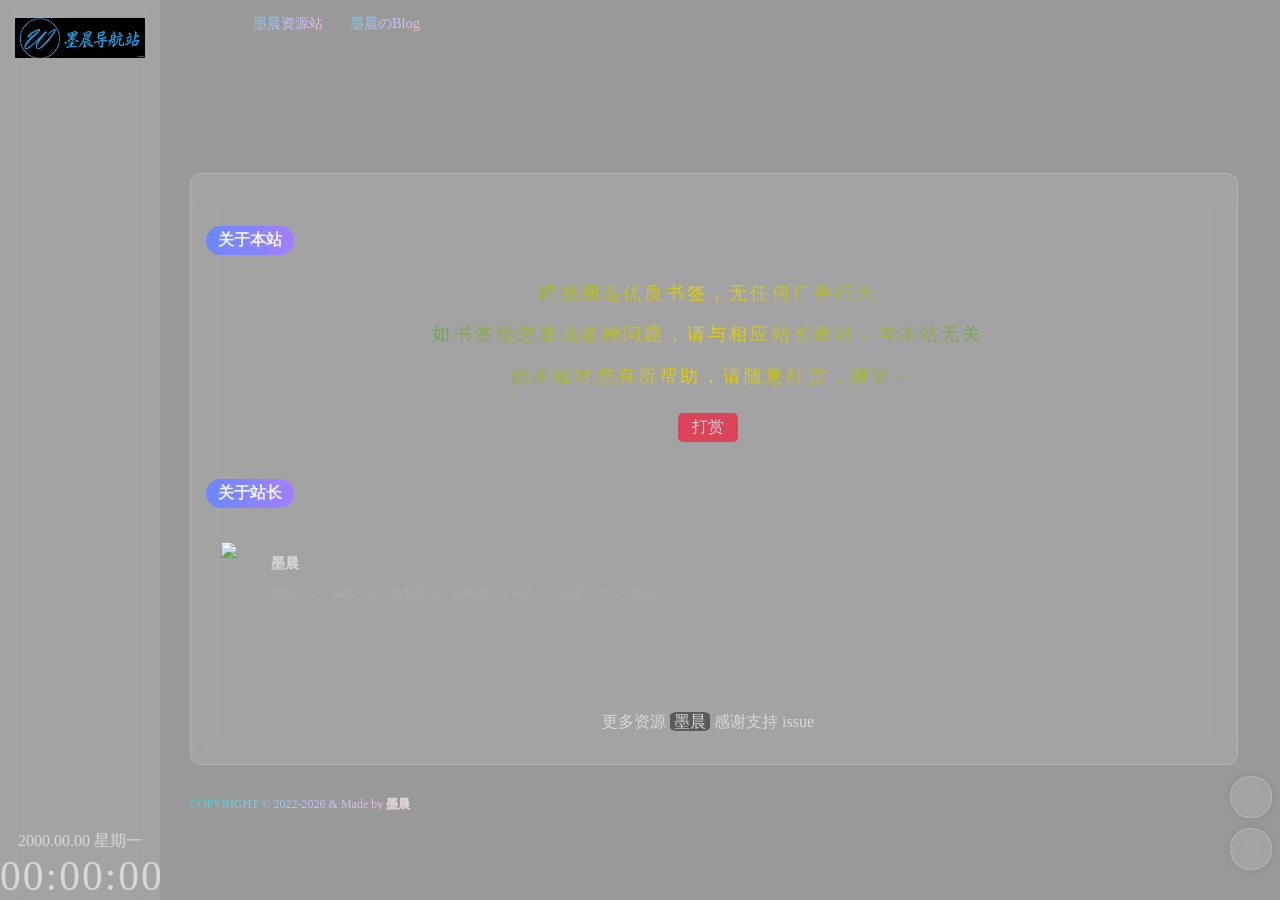
==== index.html @ 98cbab16 "Update index.html" ====
<!DOCTYPE html>
<html lang="zh">
<head>
    <meta charset="utf-8">
    <meta http-equiv="X-UA-Compatible" content="IE=edge">
    <meta name="viewport" content="width=device-width,initial-scale=1">
    <meta name="author" content="Wayne">
    <title>墨晨资源导航</title>
    <meta name="keywords" content="网址导航,网站导航,Wayne,Navigation"/>
    <meta name="description" content="墨晨资源导航 - 一个纯静态导航网站，精挑细选优质书签，无任何广告行为。">
    <link rel="shortcut icon" type="image/x-icon" href="images/wayne.png"/>
    <link rel="preload" href="https://gcore.jsdelivr.net/npm/wayne-img@latest/font/UnidreamLED.ttf" as="font" type="font/ttf" crossorigin>
    <link rel="stylesheet" href="css/core.css">
    <!-- lozad -->
    <script src="https://gcore.jsdelivr.net/npm/wayne-img@latest/js/lozad.min.js"></script>
    <!-- bootstrap -->
    <link rel="stylesheet" href="https://gcore.jsdelivr.net/npm/wayne-img@latest/bootstrap/bootstrap-5.3.7-dist/css/bootstrap.min.css">
    <script src="https://gcore.jsdelivr.net/npm/wayne-img@latest/bootstrap/bootstrap-5.3.7-dist/js/bootstrap.bundle.min.js"></script>
    <!-- tabler-icons -->
    <link rel="stylesheet" href="https://gcore.jsdelivr.net/npm/@tabler/icons-webfont@latest/tabler-icons.min.css">
    <!-- Izitoast -->
    <link rel="stylesheet" href="https://gcore.jsdelivr.net/npm/wayne-img@latest/iziToast-1.4.0/css/iziToast.min.css">
    <script type="text/javascript" src="https://gcore.jsdelivr.net/npm/wayne-img@latest/iziToast-1.4.0/js/iziToast.min.js"></script>
    <!-- gsap -->
    <script src="https://gcore.jsdelivr.net/npm/gsap@3.13/dist/gsap.min.js"></script>
    <!-- LXGW WenKai -->
    <link rel="stylesheet" href="https://gcore.jsdelivr.net/npm/@callmebill/lxgw-wenkai-web@latest/lxgwwenkai-regular/result.css" media="print" onload="this.media='all'">
    <noscript><link rel="stylesheet" href="https://gcore.jsdelivr.net/npm/@callmebill/lxgw-wenkai-web@latest/lxgwwenkai-regular/result.css"></noscript>
</head>
<body class="page-body">
    <div id="pointer"></div>
    <div class="page-container">
        <div class="sidebar-menu toggle-others fixed">
            <div class="sidebar-menu-inner bgchange">
                <header class="logo-env">
                    <!-- logo -->
                    <div class="logo">
                        <a href="#" class="logo-expanded">
                            <img src="images/1779330980172.png" width="130px" height="40px" alt="" />
                        </a>
                        <a href="#" class="logo-collapsed">
                            <img src="images/wayne.png" width="40" alt="" />
                        </a>
                    </div>
                    <div class="mobile-menu-toggle d-md-none">
                        <a href="#" data-toggle="user-info-menu"><i class="ti ti-apps"></i></a>
                        <a href="#" data-toggle="mobile-menu"><i class="ti ti-menu-2"></i></a>
                    </div>
                </header>
                <ul id="main-menu" class="main-menu">
                    <!-- 内容将通过 core.js 动态加载到这里 -->
                </ul>
                <div class="timeshow" id="times">
                    2000.00.00&nbsp;<span
                        class="weekday">星期一</span><br><span class="time-text">00:00:00</span>
                </div>
            </div>
        </div>
        <div class="main-content">
            <nav class="navbar user-info-navbar" role="navigation">
                <ul class="user-info-menu list-inline list-unstyled">
                    <li class="d-none d-lg-block">
                        <a href="#" data-toggle="sidebar">
                            <i class="ti ti-menu-2"></i>
                        </a>
                    </li>
                    <li>
                        <a href="https://889399.xyz/" target="_blank">
                            <i class="ti ti-home"></i> 墨晨资源站
                        </a>
                    </li>
                    <li>
                        <a href="http://www.mcrj.xyz/" target="_black">
                        <i class="ti ti-brand-blogger"></i> 墨晨のBlog
                        </a>
                    </li>
                </ul>
                <div class="weather pull-right" id="weather-widget">
                    <span id="city_text"></span>
                    <span id="weather-info-container">
                        <span id="wea_text"></span>
                        <span id="temp_text"></span>
                        <span id="wind_text"></span>
                    </span>
                </div>
            </nav>
            <!-- 实用搜索 -->
            <div id="search">
                <form action="" method="get" target="_blank" id="super-search-fm">
                    <!-- 整个搜索栏将由JS在这个容器内渲染 -->
                    <div id="search-container"></div>
                </form>
            </div>
            <!-- 实用搜索 end -->
            <br />
            <div id="dynamic-content-container">
                <!-- 内容将通过 core.js 动态加载到这里 -->
            </div>
            <h6><i id="about"></i></h6>
            <div class="row">
                <div class="col-12">
                    <div class="w-widget panel glass-effect bcorder">
                        <!-- 关于网站 -->
                        <h6 class="tag">关于本站</h6>
                        <div class="panel-body">
                            <div class="row">
                                <div class="col-12 myinfo">
                                    <p>精挑细选优质书签，无任何广告行为</p>
                                    <p>如书签给您造成各种问题，请与相应站长商讨，与本站无关</p>
                                    <p>如本站对您有所帮助，请随意打赏，谢谢~</p>
                                    <div class="post-reward">
                                        <div class="reward-button">
                                            <i class="ti ti-qrcode"></i> 打赏
                                        </div>
                                        <div class="reward-main">
                                            <ul class="reward-all glass-effect bcorder">
                                                <li class="reward-item">
                                                    <a href="images/Image_1779331497626_328.jpg" target="_blank">
                                                        <img class="lozad post-qr-code-img" src="images/Image_1779331497626_328.jpg" alt="微信">
                                                    </a>
                                                    <div class="post-qr-code-desc">微信</div>
                                                </li>
                                                <li class="reward-item">
                                                    <a href="images/alipay.jpg" target="_blank">
                                                        <img class="lozad post-qr-code-img" src="images/alipay.jpg" alt="支付宝">
                                                    </a>
                                                    <div class="post-qr-code-desc">支付宝</div>
                                                </li>
                                            </ul>
                                        </div>
                                    </div>
                                </div>
                            </div>
                            <!-- 关于站长 -->
                            <h6 class="tag">关于站长</h6>
                            <div class="row">
                                <div class="col-sm-4">
                                    <div class="w-widget box2" 
                                         onclick="window.open('http://www.mcrj.xyz/', '_blank')" 
                                         data-bs-toggle="tooltip" data-bs-placement="bottom" title="关于站长">
                                        <div class="w-comment-entry">
                                            <a> <img src="images/wayne.png" class="lozad img-circle"/> </a>
                                            <div class="w-comment">
                                                <a class="overflowClip_1"> 
                                                    <strong>墨晨</strong> 
                                                </a>
                                                <p class="overflowClip_2"> 
                                                    闲散人士，编程小白，游戏菜鸟，影视迷，音乐狂，小说家，诗人，怪客。
                                                </p>
                                            </div>
                                        </div>
                                    </div>
                                </div>
                                <br />
                                <div class="col-sm-8">
                                    <div class="poem">
                                        <p>
                                            <script src="https://sdk.jinrishici.com/v2/browser/jinrishici.js" charset="utf-8"></script>
                                            <div id="poem_sentence" style="display:inline-block;"></div>
                                            <div id="poem_info" style="display:inline-block;"></div>
                                            <script type="text/javascript">
                                                jinrishici.load(function(result) {
                                                    var sentence = document.querySelector("#poem_sentence")
                                                    var info = document.querySelector("#poem_info")
                                                    sentence.innerHTML = result.data.content
                                                    info.innerHTML = '【' + result.data.origin.dynasty + '】' + result.data.origin.author + '《' + result.data.origin.title + '》'
                                                });
                                            </script>
                                        </p>
                                        <p> 更多资源 <a href="https://889399.xyz/" target="_blank">
                                                            <span class="label label-info" data-bs-toggle="tooltip">
                                                                <i class="ti ti-brand-github-filled"></i>墨晨</span>
                                                        </a>
                                                        <span> 感谢支持 </span>
                                                        <a href="https://889399.xyz/" target="_blank">
                                                            <span> issue </span>
                                                        </a>
                                        </p>
                                    </div>
                                </div>
                            </div>
                        </div>
                    </div>
                </div>
            </div>
            <div class="suspension">
                <ul>
                    <!-- 回到顶部 -->
                    <a rel="go-top">
                        <li class="suspension-item" id="topup" style="display: none;">
                            <div class="suspension_box glass-effect bcorder suspension_upward">
                                <i class="ti ti-arrow-up"></i>
                            </div>
                            <div class="suspension-panel suspension-tooltip glass-effect bcorder">返回顶部</div>
                        </li>
                    </a>

                    <!-- 日月轮转 -->
                    <li class="suspension-item">
                        <div class="suspension_box glass-effect bcorder suspension_ax" id="dark-mode-switch">
                            <i class="ti ti-moon"></i>
                            <i class="ti ti-sun"></i>
                        </div>
                        <div class="suspension-panel suspension-tooltip glass-effect bcorder" id="night-mode-tooltip">日月轮转</div>
                    </li>

                    <!-- 外观设置 -->
                    <li class="suspension-item" id="settings-container">
                        <ul class="settings-controls" id="settings-controls">
                            <li class="suspension-item control-item overlay-main">
                                <div class="suspension_box glass-effect bcorder suspension_control" data-control="overlay">
                                    <i class="ti ti-droplet"></i>
                                </div>
                                <div class="suspension-panel suspension-tooltip glass-effect bcorder">背景遮罩</div>
                                <div class="suspension-panel control-slider-panel glass-effect bcorder" id="overlay-panel">
                                    <input type="range" id="overlay-slider" class="control-slider" min="0" max="0.8" step="0.05" data-variable="--overlay-opacity" data-unit="">
                                    <span class="slider-value">0.4</span>
                                </div>
                            </li>
                            <li class="suspension-item control-item">
                                <div class="suspension_box glass-effect bcorder suspension_control" data-control="blur">
                                    <i class="ti ti-blur"></i>
                                </div>
                                <div class="suspension-panel suspension-tooltip glass-effect bcorder">模块模糊</div>
                                <div class="suspension-panel control-slider-panel glass-effect bcorder" id="blur-panel">
                                    <input type="range" id="blur-slider" class="control-slider" min="0" max="20" step="1" data-variable="--module-blur-value" data-unit="px">
                                    <span class="slider-value">12</span>
                                </div>
                            </li>
                            <li class="suspension-item control-item">
                                <div class="suspension_box glass-effect bcorder suspension_control" data-control="alpha">
                                    <i class="ti ti-adjustments-alt"></i>
                                </div>
                                <div class="suspension-panel suspension-tooltip glass-effect bcorder">模块透明</div>
                                 <div class="suspension-panel control-slider-panel glass-effect bcorder" id="alpha-panel">
                                    <input type="range" id="alpha-slider" class="control-slider" min="0" max="1" step="0.05" data-variable="--module-bg-alpha" data-unit="">
                                    <span class="slider-value">0.1</span>
                                </div>
                            </li>
                            <li class="suspension-item control-item">
                                <div class="suspension_box glass-effect bcorder suspension_control" data-control="palette-main">
                                    <i class="ti ti-palette"></i>
                                </div>
                                <div class="suspension-panel suspension-tooltip glass-effect bcorder">主题基色</div>
                                <div class="suspension-panel control-slider-panel glass-effect bcorder" id="palette-main-panel">
                                    <input type="color" id="palette-main-color-picker" class="color-picker" data-variable="--palette-main-rgb">
                                    <span class="slider-value">#FFFFFF</span>
                                </div>
                            </li>
                        </ul>
                        <div class="suspension_box glass-effect bcorder suspension_settings_toggle" id="settings-toggle">
                            <i class="ti ti-settings"></i>
                        </div>
                        <div class="suspension-panel suspension-tooltip glass-effect bcorder">外观设置</div>
                    </li>
                </ul>
            </div>
            <footer class="main-footer">
                <div class="footer-inner">
                    <div class="footer-text">COPYRIGHT © 2022-<script>document.write( new Date().getFullYear() );</script> & Made by 
                        <a href="https://link3.cc/mcrj" target="_blank">
                            <strong>墨晨</strong>
                        </a>
                    </div>
                    <div id="time"></div>
                    <div id="result"></div>
                </div>
            </footer>
        </div>
    </div>
    <canvas id="starfield"></canvas>
    <script src="js/core.js"></script>
</body>
</html>
---- css/core.css ----
@font-face {
  font-family: "UnidreamLED";
  src: url('https://gcore.jsdelivr.net/npm/wayne-img@latest/font/UnidreamLED.ttf') format('truetype');
  font-display: swap;
}

:root {
  /* --- 主题变量 --- */

  /* --- 第一层: 基础调色板 (Palette) --- */
  --palette-accent-primary: #6a88ff;
  --palette-accent-secondary: #a27fff;
  --palette-accent-interactive: #4f7cfc;
  --palette-brand-red: #e92843;
  --palette-gray-1: #f0f0f0;
  --palette-gray-2: #d8d8d8;
  --palette-gray-3: #acacac;
  --palette-gray-4: #a9a9a9;
  --palette-gray-dark: #5a5a5a;
  --palette-gradient: linear-gradient(-225deg, #2CD8D5 0%, #C5C1FF 56%, #FFBAC3 100%);
  --palette-transparent: transparent;
  /* 变量默认值 日间模式 */
  --palette-main-rgb: 255, 255, 255;
  --module-bg-alpha: 0.1;
  --overlay-opacity: 0.4;
  --module-blur-value: 12px;

  /* --- 第二层: 语义化别名 (日间模式) --- */
  
  /* 玻璃效果与模块 */
  --module-bg-rgb: var(--palette-main-rgb);
  --module-bg-color: rgba(var(--module-bg-rgb), var(--module-bg-alpha));
  --module-bg-hover-color: rgba(var(--module-bg-rgb), calc(var(--module-bg-alpha) + 0.15));
  --module-border-color: rgba(var(--palette-main-rgb), 0.2);

  /* 文本与链接 */
  --text-primary: var(--palette-gray-1);
  --text-color-primary: var(--palette-gray-2);
  --text-color-secondary: var(--palette-gray-3);
  --text-color-footer: var(--palette-transparent); /* 日间模式页脚使用渐变，文字需透明 */
  --link-hover-color: #FF0500; /* 特殊高亮红色，保持独立 */

  /* 强调色与渐变 */
  --accent-color: var(--palette-accent-primary);
  --gradient-text: var(--palette-gradient);
  --tag-bg: linear-gradient(to right, var(--accent-color), var(--palette-accent-secondary));

  /* 特定组件与状态 */
  --label-info-bg: var(--palette-gray-dark);
  --reward-button-bg: color-mix(in srgb, var(--palette-brand-red), transparent 22%); /* #e92843c7 */
  --reward-button-hover-bg: rgba(var(--palette-main-rgb), 0.12); /* #ffffff1f */
  --reward-button-hover-color: var(--palette-brand-red);
  --reward-qr-text-color: var(--palette-brand-red);
  --menu-toggle-color: var(--palette-accent-interactive);
  --search-shadow-color: rgba(0, 0, 0, 0.1);
  --search-tab-active-bg: rgba(0, 0, 0, 0.2);
}

.night {
  /* --- 第三层: 主题覆盖 (月间模式) --- */

  /* 玻璃效果与模块 */
  --module-border-color: rgba(var(--palette-main-rgb), 0.1);

  /* 文本与链接 */
  --text-color-footer: var(--palette-gray-4); /* 月间模式页脚使用纯色 */
  --reward-qr-text-color: var(--text-color-primary); /* 与链接颜色保持一致 */

  /* 强调色与渐变 */
  --accent-color: #7d9aff; /* 月间模式的强调色不同，直接覆盖 */
  --gradient-text: none;
  --tag-bg: var(--palette-transparent);
  
  /* 特定组件与状态 */
  --label-info-bg: #232323a6;
  --reward-button-bg: color-mix(in srgb, var(--palette-brand-red), transparent 68%); /* #e9284252 */
  --reward-button-hover-bg: #464646a6;
  --reward-button-hover-color: var(--palette-brand-red);
  --search-shadow-color: rgba(0, 0, 0, 0.3);
  --search-tab-active-bg: rgba(0, 0, 0, 0.4);
}

@media (min-width: 1200px) and (max-width: 1399.98px)  {
  .col-xl-2w {
    flex: 0 0 auto !important;
    width: 20% !important;
  }
}
* {
  cursor: url("data:image/svg+xml,<svg xmlns='http://www.w3.org/2000/svg' viewBox='0 0 8 8' width='10px' height='10px'><circle cx='4' cy='4' r='4' fill='white' /></svg>") 4 4, auto !important;
}

html,
body {
  height: 100%;
  margin: 0;
  padding: 0;
  border: none;
  font-family: "LXGW WenKai" !important;
}
body {
  background-image: url(https://60s.748541.xyz/v2/bing?encoding=image);
  background-repeat: no-repeat;
  background-attachment: fixed;
  background-position: center;
  background-size: cover;
}
/* 添加半透明遮罩 */
body::before {
  content: "";
  position: fixed;
  top: 0;
  left: 0;
  right: 0;
  bottom: 0;
  background-color: rgba(0, 0, 0, var(--overlay-opacity));
  z-index: -1;
  transition: background-color 0.3s ease;
}
body.mobile-is-visible {
  overflow: hidden;
}
@media (max-width: 767.98px) {
  body {
    background-image: url(https://img-cdn.lusyoe.cn/images/mcrj/2026/04/14/lumlhfbziz.jpg);
  }
}

body.night::before {
  background-color: transparent !important;
}

body.night {
  background-image: none !important;
  background-color: #000000 !important;
}

#starfield{
  display: none;
}

body.night #starfield {
  display: block;
  position: fixed;
  top: 0;
  left: 0;
  width: 100%;
  height: 100%;
  pointer-events: none;
  z-index: -1;
}

.night .overlay-main {
    display: none;
}

a,
a:hover,
a:focus {
  text-decoration: none !important;
}
a {
  outline: 0 !important;
  color: var(--text-color-primary) !important;
}
p {
  color: var(--text-color-secondary) !important;
}
a:hover,
a:focus,
a:active {
  color: var(--link-hover-color) !important;
}
ul {
  font-size: 0.9rem;
}
/* 鼠标样式 */
#pointer {
  position: fixed;
  top: -18px;
  left: -18px;
  width: 18px;
  height: 18px;
  transition: 0.05s linear;
  pointer-events: none;
  background: #ffffff40;
  border-radius: 50%;
  z-index: 9999999;
}
.page-container {
  display: table;
  width: 100%;
  height: 100%;
  vertical-align: top;
  border-collapse: collapse;
  border-spacing: 0;
  table-layout: fixed;
}
.page-container .main-content {
  display: table-cell;
  position: relative;
  z-index: 1;
  padding: 30px;
  padding-bottom: 0;
  vertical-align: top;
  word-break: break-word;
  width: 100%;
  transition: opacity 100ms ease-in-out;
}
.page-container .main-content:hover {
  z-index: 15;
}
.sidebar-menu .main-menu a,
.user-info-navbar .user-info-menu > li > a {
  transition: all 220ms ease-in-out;
}

/* --- 侧边栏 --- */
.sidebar-menu {
  display: table-cell;
  position: relative;
  width: 160px;
  z-index: 1;
  background: transparent;
}

/* --- 通用玻璃模块样式 --- */
.glass-effect {
    background-color: var(--module-bg-color);
    backdrop-filter: blur(var(--module-blur-value));
    transition: background-color 0.3s ease, backdrop-filter 0.3s ease;
}
.bcorder {
    border: 1px solid var(--module-border-color);
    transition: border-color 0.3s ease;
}

.box2:hover {
    transform: translateY(-5px);
    background-color: var(--module-bg-hover-color);
    box-shadow: 0 10px 25px -10px rgba(0, 0, 0, 0.2);
}

.sidebar-menu .sidebar-menu-inner {
  position: relative;
  height: 100%;
  display: flex;
  flex-direction: column;
}
.sidebar-menu .sidebar-menu-inner::before {
  content: '';
  position: absolute;
  top: 0;
  left: 0;
  width: 100%;
  height: 100%;
  z-index: -1; 
  background-color: var(--module-bg-color);
  backdrop-filter: blur(var(--module-blur-value));
  transition: background-color 0.3s ease, backdrop-filter 0.3s ease;
}
.sidebar-menu:not(.collapsed) .sidebar-menu-inner::before {
  display: none;
}
.sidebar-menu:not(.collapsed) .sidebar-menu-inner {
  background-color: var(--module-bg-color);
  backdrop-filter: blur(var(--module-blur-value));
  transition: background-color 0.3s ease, backdrop-filter 0.3s ease;
}
.sidebar-menu .logo-env {
  padding: 18px 15px;
  border-bottom: 1px solid transparent;
}
.sidebar-menu .logo-env .logo {
  float: left;
}
.sidebar-menu .logo-env .logo .logo-collapsed {
  display: none;
}
.sidebar-menu .main-menu {
  padding-left: 15px;
  padding-right: 15px;
  margin-top: 0px;
  margin-bottom: 20px;
  list-style: none;
}
.sidebar-menu .main-menu a {
  display: block;
  padding: 13px 5px;
  border-bottom: 1px solid transparent;
}
.sidebar-menu .main-menu a > i {
  display: inline-block;
  margin-right: 10px;
}
.sidebar-menu .main-menu a > span {
  display: inline-block;
}
.sidebar-menu .main-menu li.has-sub > a:before {
  position: relative;
  display: inline-block;
  font-family: tabler-icons;
  content: '\ea5f';
  float: right;
  margin-left: 10px;
  transform: rotate(-90deg);
  transition: all 150ms ease-in-out;
}
.sidebar-menu .main-menu li.has-sub.opened > a:before,
.sidebar-menu .main-menu li.has-sub.expanded > a:before {
  transform: rotate(0deg);
}
.sidebar-menu .main-menu > li.opened > ul {
  display: block;
}
.sidebar-menu .main-menu > li.opened .opened > ul {
  display: block;
}
.sidebar-menu .main-menu ul {
  display: none;
  margin: 0;
  padding: 0;
  overflow: hidden;
  list-style: none;
}
.sidebar-menu .main-menu ul li {
  position: relative;
}
.sidebar-menu .main-menu ul li a {
  padding-left: 35px;
}
.sidebar-menu .main-menu ul li ul li a {
  padding-left: 60px;
}
.sidebar-menu .main-menu ul li ul li ul li a {
  padding-left: 85px;
}
.sidebar-menu .main-menu ul li ul li ul li ul li a {
  padding-left: 110px;
}
.sidebar-menu.fixed .sidebar-menu-inner {
  position: fixed;
  left: 0;
  top: 0;
  bottom: 0;
  width: inherit;
  overflow-y: auto;
}
.timeshow {
  width: 100%;
  text-align: center;
  font-size: 1rem;
  height: auto;
  margin-top: auto;
  color: var(--text-color-primary);
}
span.time-text {
  font-size: 2.6rem;
  letter-spacing: 2px;
  font-family: 'UnidreamLED';
}
@media (min-width: 768px) and (max-height: 750px) {
  .sidebar-menu.collapsed .sidebar-menu-inner {
    position: relative !important;
  }
  .timeshow {
    display: none;
  }
}
@media (min-width: 768px) {
  .sidebar-menu.collapsed {
    width: 60px;
    z-index: 10;
    overflow: visible;
  }
  .sidebar-menu.collapsed .hidden-collapsed {
    display: none !important;
  }
  .sidebar-menu.collapsed + .main-content .main-footer {
    left: 80px;
  }
  .sidebar-menu.collapsed .sidebar-menu-inner {
    overflow: visible;
  }
  .sidebar-menu.collapsed .logo-env {
    padding: 18px 0;
  }
  .sidebar-menu.collapsed .logo-env .logo-collapsed {
    display: block;
    text-align: center;
  }
  .sidebar-menu.collapsed .logo-env .logo-collapsed img {
    display: inline-block;
  }
  .sidebar-menu.collapsed .logo-env .logo-expanded {
    display: none;
  }
  .sidebar-menu.collapsed .logo-env .logo {
    float: none;
  }
  .sidebar-menu.collapsed .main-menu {
    padding-left: 0;
    padding-right: 0;
  }
  .sidebar-menu.collapsed .main-menu > li {
    text-align: center;
    position: relative;
  }
  .sidebar-menu.collapsed .main-menu > li.active,
  .sidebar-menu.collapsed .main-menu > li li.active {
    background-color: transparent;
  }
  .sidebar-menu.collapsed .main-menu > li > a > i {
    margin-right: 0;
    font-size: 16px;
  }
  .sidebar-menu.collapsed .main-menu > li > a > span {
    display: none;
  }
  .sidebar-menu.collapsed .main-menu > li.has-sub > a:before {
    display: none;
  }
  .sidebar-menu.collapsed .main-menu > li.opened > ul {
    display: none;
  }
  .sidebar-menu.collapsed .main-menu > li > ul {
    position: absolute;
    display: block;
    visibility: hidden; /* 默认隐藏 */
    opacity: 0;
    transform: translateX(-15px);
    transition: opacity 0.25s ease-out, transform 0.25s ease-out, background-color 0.3s ease, border-color 0.3s ease, backdrop-filter 0.3s ease;
    pointer-events: none; /* 隐藏时不可交互 */
    width: 100px;
    top: 0;
    left: 100%;
    text-align: center;
    border-radius: 12px;
    background: var(--module-bg-color);
    backdrop-filter: blur(var(--module-blur-value));
    border: 1px solid var(--module-border-color);
    padding: 10px 0;
    box-shadow: 5px 5px 20px rgba(0,0,0,0.1);
  }
  .night .sidebar-menu.collapsed .main-menu > li > ul {
    backdrop-filter: blur(12px) !important;
  }
  .sidebar-menu.collapsed .main-menu > li > ul a {
    padding: 10px 0;
  }
  .sidebar-menu.collapsed .main-menu > li > ul li.has-sub > a:before {
    margin-right: 10px;
  }
  .sidebar-menu.collapsed .main-menu > li:hover > ul {
    visibility: visible;
    opacity: 1;
    transform: translateX(0);
    pointer-events: auto;
  }
  .sidebar-menu.collapsed .timeshow {
    display: none;
  }
}
/* --- 底栏 --- */
footer.main-footer {
  padding: 20px 30px;
  margin-left: -30px;
  margin-right: -30px;
  margin-top: 10px;
  background-color: transparent;
  border-top: 1px solid transparent;
  font-size: 12px;
}
.page-container + footer.main-footer {
  margin-left: 0;
  margin-right: 0;
}
.page-container + footer.main-footer .footer-inner {
  max-width: 1080px;
  margin-left: auto;
  margin-right: auto;
}
footer.main-footer .footer-text {
  float: left;
  background: var(--gradient-text);
  -webkit-background-clip: text;
  color: var(--text-color-footer);
}
footer.main-footer.fixed {
  position: fixed;
  left: 0px;
  right: 0;
  bottom: 0;
  margin-left: 0;
  margin-right: 0;
  margin-top: 10px !important;
}
#time,
#result {
  float: right;
  padding: 0px 6px;
  background: var(--gradient-text);
  -webkit-background-clip: text;
  color: var(--text-color-footer);
}
/* 顶栏 */
.user-info-navbar {
  background-color: transparent;
  min-height: 0;
  border: 0;
  padding: 0;
  margin: -30px;
  margin-bottom: 10px;
}
.user-info-navbar .user-info-menu {
  margin: 0;
}
.user-info-navbar .user-info-menu li {
  line-height: 1;
}
.user-info-navbar .user-info-menu li a {
  line-height: 1;
}
.user-info-navbar .user-info-menu > li {
  position: relative;
  margin: 0;
  padding: 0;
  border: 1px solid transparent;
  border-top: 0;
  border-bottom: 0;
  display: block;
  float: left;
}
.user-info-navbar .user-info-menu > li > a {
  position: relative;
  display: block;
  padding: 15px 15px 0px 10px;
  background: var(--gradient-text);
  -webkit-background-clip: text;
  color: transparent !important;
  z-index: 5;
}
.night .user-info-navbar .user-info-menu > li > a {
    color: var(--text-color-primary) !important;
    background: var(--gradient-text);
}
.user-info-navbar .user-info-menu > li > a i {
  font-size: 16px;
  line-height: 1;
}
.user-info-navbar .user-info-menu > li a[data-toggle="sidebar"] {
  padding-left: 25px;
}
/* 小屏显示 */
@media (max-width: 370px) {
  .page-container .sidebar-menu .sidebar-menu-inner .logo-env .logo-expanded {
    display: none;
  }
  .page-container .sidebar-menu .sidebar-menu-inner .logo-env .logo-collapsed {
    display: block;
  }
  .w-comment {
    margin-left: 0 !important;
  }
  .w-comment-entry img {
    display: none !important;
  }
}
@media (max-width: 767.98px) {
  .page-container {
    display: block;
    position: relative;
  }
  .page-container .sidebar-menu,
  .page-container .main-content {
    display: block;
    width: 100%;
    height: auto;
  }
  .page-container .sidebar-menu {
    position: fixed;
    z-index: 99;
    border-right: none;
  }
  .page-container .sidebar-menu.mobile-is-visible {
    height: 100%;
    overflow-y: auto;
    background-color: var(--module-bg-color);
    backdrop-filter: blur(var(--module-blur-value));
    transition: background-color 0.3s ease, backdrop-filter 0.3s ease;
  }
  .night .page-container .sidebar-menu .sidebar-menu-inner,
  .night .page-container .sidebar-menu.mobile-is-visible,
  .night .page-container .main-content .navbar.user-info-navbar.mobile-is-visible {
    backdrop-filter: blur(12px) !important;
  }
  .page-container .sidebar-menu .sidebar-menu-inner {
    position: relative;
  }
  .page-container .sidebar-menu .sidebar-menu-inner.bgchange {
    background-color: transparent !important;
    backdrop-filter: blur(0) !important;
  }
  .page-container .sidebar-menu .sidebar-menu-inner .logo-env,
  .page-container .sidebar-menu .sidebar-menu-inner .main-menu {
    padding-left: 20px;
    padding-right: 20px;
  }
  .page-container .sidebar-menu .sidebar-menu-inner .logo-env {
    margin-bottom: 0;
    padding-top: 8px;
    padding-bottom: 8px;
  }
  .page-container
    .sidebar-menu
    .sidebar-menu-inner
    .logo-env
    .mobile-menu-toggle {
    float: right;
    margin-top: -6px;
  }
  .page-container
    .sidebar-menu
    .sidebar-menu-inner
    .logo-env
    .mobile-menu-toggle
    a {
    position: relative;
    display: inline-block;
    color: var(--menu-toggle-color) !important;
    line-height: 1;
    margin-left: 10px;
    margin-right: 20px;
  }
  .page-container
    .sidebar-menu
    .sidebar-menu-inner
    .logo-env
    .mobile-menu-toggle
    a
    i {
    line-height: 1;
    font-size: 18px;
    position: absolute;
  }
  .page-container .sidebar-menu .sidebar-menu-inner .main-menu {
    display: none;
  }
  .page-container
    .sidebar-menu
    .sidebar-menu-inner
    .main-menu.mobile-is-visible {
    display: block;
    margin-top: 10px;
    margin-bottom: 10px;
  }
  .page-container
    .sidebar-menu
    .sidebar-menu-inner
    .main-menu
    > li:last-child
    > a {
    border-bottom: 0;
  }
  .page-container .main-content .navbar.user-info-navbar {
    display: none;
  }
  .page-container .main-content .navbar.user-info-navbar.mobile-is-visible {
    display: block;
    position: fixed !important;
    height: 50px;
    margin-top: 27px;
    width: 100%;
    z-index: 99;
    background-color: var(--module-bg-color);
    backdrop-filter: blur(var(--module-blur-value));
    transition: background-color 0.3s ease, backdrop-filter 0.3s ease;
  }
  .page-container .main-content .navbar.user-info-navbar .user-info-menu > li {
    min-height: 0 !important;
  }
  .page-container
    .main-content
    .navbar.user-info-navbar
    .user-info-menu
    > li
    > a {
    padding-top: 8px;
    padding-bottom: 32px;
  }
  .page-container .main-content .main-footer {
    position: relative;
    left: 0;
    right: auto;
    margin-left: -30px;
    margin-right: -30px;
  }
  .timeshow {
    display: none;
  }
  .suspension {
    top: auto !important;
    bottom: 30px;
    right: 8px !important;
  }
  .footer-text,
  #time,
  #result {
    float: none !important;
    text-align: center !important;
  }
}
/* --- 内容卡片 --- */
.box2 {
  height: 74px;
  cursor: pointer;
  border-radius: 12px;
  padding: 15px;
  margin: 10px 0;
}
.box2:hover strong {
  color: var(--link-hover-color);
}
.box2:hover p {
  color: white !important;
}
.navbar {
  position: relative !important;
  min-height: 50px !important;
}

.tag {
  display: inline-block;
  padding: 4px 12px;
  margin-bottom: 0.5rem;
  font-size: 1rem;
  font-weight: 600;
  color: var(--text-primary);
  background: var(--tag-bg);
  border-radius: 20px;
}
.tag i { margin-right: 8px; }

.night .tag {
  color: var(--text-color-primary);
  background: var(--tag-bg);
}

/* 天气 */
#weather-widget {
    opacity: 0;
    min-width: 220px;
    text-align: right; /* 确保内容从右侧开始填充 */
    transition: opacity 0.5s ease-in-out;
}

/* 当JS加载完数据，模块平滑地淡入显示 */
#weather-widget.loaded {
    opacity: 1;
}

#city_text {
    margin-right: 8px;
}
#weather-info-container > span {
    margin-right: 6px;
}
#weather-info-container > span:last-child {
    margin-right: 0;
}

.weather,
.myinfo p {
  text-align: center;
  letter-spacing: 0.2rem;
  font-size: 1.1rem;
  background-image: -webkit-linear-gradient(left, #147B96, #E6D205 25%, #147B96 50%, #E6D205 75%, #147B96);
  -webkit-text-fill-color: transparent;
  -webkit-background-clip: text;
  -webkit-background-size: 200% 100%;
  -webkit-animation: mycolor2 4s infinite linear;
}
@keyframes mycolor2 {
 0% {
  background-position: 0 0;
 }
 100% {
  background-position: -100% 0;
 }
}

.panel {
  border-radius: 12px;
}
.w-comment {
  transform: translateY(-50%);
  position: absolute;
  margin-left: 50px;
  top: 50%;
}
.w-comment p {
  margin-bottom: 0px;
  margin-right: 15px;
}
.w-comment-entry img {
  float: left;
  display: block;
  margin-right: 10px;
}
.night .w-comment-entry img {
    filter: brightness(95%);
}
.w-widget {
  position: relative;
  margin-bottom: 0px;
  padding: 15px;
}
.overflowClip_1 {
  overflow: hidden;
  text-overflow: ellipsis;
  display: -webkit-box;
  -webkit-line-clamp: 1;
  -webkit-box-orient: vertical;
  font-size: 0.9rem;
}
.overflowClip_2 {
  overflow: hidden;
  text-overflow: ellipsis;
  display: -webkit-box;
  -webkit-line-clamp: 2;
  -webkit-box-orient: vertical;
  font-size: 0.75rem;
}
.img-circle {
  padding: 1px 0;
  width: 40px;
}
.tooltip {
  --bs-tooltip-color: var(--text-color-primary) !important;
  --bs-tooltip-bg: var(--module-bg-color) !important;
  backdrop-filter: blur(var(--module-blur-value));
  transition: background-color 0.3s ease, backdrop-filter 0.3s ease;
}
.label.label-info {
  background-color: var(--label-info-bg);
  color: var(--text-color-primary);
  border-radius: 20%;
  padding: 1px 4px;
}
.pull-right {
  float: right !important;
  padding: 0px 6px;
}
.pull-left {
  float: left !important;
  padding: 0px 6px;
}
/* 关于 */
.poem {
  text-align: center;
  font-size: 1rem;
  color: var(--text-color-primary);
  margin: 30px 0 0 0;
}
.poem p {
  color: var(--text-color-primary) !important;
}

/* 搜索框 */
#search {
  max-width: 650px;
  margin: 80px auto 0;
  position: relative;
}
/* 主搜索栏容器 */
.search-bar {
  display: flex;
  align-items: center;
  position: relative;
  border-radius: 50px;
  box-shadow: 0 4px 20px var(--search-shadow-color);
  transition: all 0.3s ease, border-radius 0.3s ease;
}
.search-bar:hover {
  background-color: var(--module-bg-hover-color);
  box-shadow: 0 8px 30px var(--search-shadow-color);
}
/* 当搜索框聚焦且面板展开时，实现与面板的无缝连接 */
.search-bar.focused {
  background-color: var(--module-bg-color);
  box-shadow: none;
  border-top-left-radius: 20px;
  border-top-right-radius: 20px;
  border-bottom-left-radius: 0;
  border-bottom-right-radius: 0;
  border-bottom-color: transparent;
}
/* 当前所选搜索引擎的图标 */
.selected-engine {
  padding: 0 8px 0 20px;
  cursor: pointer;
  flex-shrink: 0;
}
.selected-engine .icon-wrapper {
  display: flex;
  align-items: center;
  justify-content: center;
  height: 32px;
  min-width: 32px;
  padding: 0 10px;
  border-radius: 16px;
  background-color: var(--module-bg-color);
  font-size: 14px;
  white-space: nowrap;
  overflow: hidden;
  text-overflow: ellipsis;
  max-width: 120px;
  box-sizing: border-box;
  transition: background-color 0.3s ease;
}

.search-bar.focused .selected-engine .icon-wrapper {
  background-color: transparent;
  border: 1px solid var(--accent-color);
}

.selected-engine .icon-wrapper span {
    line-height: 1.2;
    display: block;
    overflow: hidden;
    text-overflow: ellipsis;
}

#search-text {
  flex-grow: 1;
  width: 100%;
  height: 52px;
  padding: 10px;
  font-size: 16px;
  border: none;
  background: transparent;
  outline: none;
  color: var(--text-primary);
}

#search-text::placeholder {
  color: var(--text-color-primary);
  transition: color 0.3s ease;
}

#search button {
  position: relative;
  width: 48px;
  height: 48px;
  margin: 2px;
  border: none;
  border-radius: 50%;
  background-color: var(--accent-color);
  color: var(--text-primary);
  display: flex;
  align-items: center;
  justify-content: center;
  cursor: pointer;
  transition: all 0.3s ease;
  flex-shrink: 0;
}

#search button:hover {
  transform: scale(1.1);
  box-shadow: 0 0 15px var(--accent-color);
}

#search button i {
  font-size: 22px;
}

#search .search-bar.focused button {
    background-color: transparent;
    border: 1.5px solid var(--accent-color);
    transition: all 0.3s ease;
}

/* --- 搜索选项面板 --- */
.search-options-panel {
  position: absolute;
  top: 100%;
  left: 0;
  width: 100%;
  border-radius: 20px;
  box-shadow: 0 8px 30px var(--search-shadow-color);
  padding: 15px;
  z-index: 100;
  opacity: 0;
  transform: translateY(-10px);
  pointer-events: none;
  transition: opacity 0.3s ease, transform 0.3s ease;
}

.night .search-options-panel {
  backdrop-filter: blur(12px) !important;
}

.search-options-panel.active {
  opacity: 1;
  transform: translateY(0);
  pointer-events: auto;
  border-top-left-radius: 0;
  border-top-right-radius: 0;
}

/* 分类标签 */
.search-categories {
  display: flex;
  flex-wrap: wrap;
  gap: 10px;
  padding-bottom: 15px;
  border-bottom: 1px solid var(--module-border-color);
  margin-bottom: 15px;
  transition: border-color 0.3s ease;
}
.search-categories .category-tab {
  padding: 6px 14px;
  border-radius: 20px;
  font-size: 14px;
  color: var(--text-color-primary);
  cursor: pointer;
  transition: all 0.3s ease;
  border: 1px solid transparent;
}
.search-categories .category-tab:hover {
  color: var(--text-primary);
  background-color: var(--search-tab-active-bg);
}
.search-categories .category-tab.active {
  color: var(--text-primary);
  background-color: var(--accent-color);
  font-weight: 500;
  box-shadow: 0 0 10px -2px var(--accent-color);
}

/* 服务提供商列表 */
.search-providers .provider-list {
  display: none;
  flex-wrap: wrap;
  gap: 8px;
}
.search-providers .provider-list.active {
  display: flex;
}
.search-providers .provider-item {
  padding: 8px 12px;
  border-radius: 8px;
  cursor: pointer;
  transition: background-color 0.3s ease;
  border: 1px solid transparent;
}
.search-providers .provider-item:hover {
  background-color: var(--search-tab-active-bg);
}
.search-providers .provider-item.selected {
  background-color: var(--search-tab-active-bg);
  border-color: var(--accent-color);
}
.search-providers .provider-item span {
  line-height: 1.2;
}

.night .dark-text {
  color: var(--text-color-primary) !important;
}

/* ---悬浮窗--- */
.suspension {
  position: fixed;
  right: 8px;
  bottom: 30px;
  z-index: 10000;
}

.suspension > ul {
  margin: 0;
  padding: 0;
  list-style-type: none;
  display: flex;
  flex-direction: column-reverse;
  align-items: flex-end;
}

.suspension-item {
  position: relative;
  margin-top: 10px;
}

.suspension_box {
  width: 40px;
  height: 40px;
  border-radius: 20px;
  box-shadow: 0 0 9px 0 rgba(0, 0, 0, 0.1);
  display: flex;
  align-items: center;
  justify-content: center;
  cursor: pointer;
  color: var(--text-color-primary);
}

.suspension_box i {
  font-size: 20px;
  transition: transform 0.3s ease;
}

.suspension_box:hover {
  background-color: var(--module-bg-hover-color);
}

.suspension-panel {
  position: absolute;
  right: 52px;
  top: 50%;
  transform: translateY(-50%);
  padding: 0 15px;
  border-radius: 10px;
  white-space: nowrap;
  opacity: 0;
  pointer-events: none;
  transition: opacity 0.2s ease, transform 0.2s ease;
  z-index: 10;
  color: var(--text-color-primary);
  box-shadow: 0 0 9px 0 rgba(0, 0, 0, 0.1);
}

.suspension-tooltip {
  height: 40px;
  line-height: 40px;
}

.control-slider-panel {
  display: flex;
  align-items: center;
  height: 40px;
  transform: translateY(-50%) scale(0.9);
}

@media (min-width: 992px) {
  .row {
    margin-right: 12px !important;
  }
}

@media (max-width: 1199.98px) {
  .weather {
    display: none;
  }
}

.suspension-item:hover > .suspension-tooltip {
  opacity: 1;
  transform: translateY(-50%) translateX(-5px);
}

.control-slider-panel.visible {
  opacity: 1;
  pointer-events: auto;
  transform: translateY(-50%) scale(1);
}
.control-slider-panel.visible ~ .suspension-tooltip {
    opacity: 0;
    pointer-events: none;
}
#settings-container.hide-tooltips .suspension-tooltip {
    opacity: 0 !important;
    pointer-events: none !important;
}
.settings-controls:hover ~ #settings-toggle + .suspension-tooltip {
    opacity: 0;
    pointer-events: none;
}
.settings-controls {
  position: absolute;
  bottom: 50px;
  right: 0;
  list-style: none;
  padding: 0;
  margin: 0;
  display: flex;
  flex-direction: column;
  opacity: 0;
  transform: translateY(10px);
  pointer-events: none;
  transition: opacity 0.3s ease, transform 0.3s ease;
}

#settings-container.open .settings-controls {
  opacity: 1;
  transform: translateY(0);
  pointer-events: auto;
}

#settings-container.open #settings-toggle i {
  transform: rotate(90deg);
}

input[type="range"].control-slider {
  -webkit-appearance: none;
  width: 120px;
  height: 6px;
  background: rgba(0, 0, 0, 0.2);
  border-radius: 5px;
  outline: none;
  padding: 0;
  margin: 0;
}
input[type="range"].control-slider::-webkit-slider-thumb {
  -webkit-appearance: none;
  appearance: none;
  width: 16px;
  height: 16px;
  background: var(--accent-color);
  cursor: pointer;
  border-radius: 50%;
  border: 2px solid white;
}
input[type="range"].control-slider::-moz-range-thumb {
  width: 16px;
  height: 16px;
  background: var(--accent-color);
  cursor: pointer;
  border-radius: 50%;
  border: 2px solid white;
}
.slider-value {
  min-width: 40px;
  text-align: center;
  margin-left: 10px;
  font-size: 14px;
  font-weight: bold;
  color: var(--text-color-primary);
}

/* 调色盘输入框样式 */
input[type="color"].color-picker {
  -webkit-appearance: none;
  -moz-appearance: none;
  appearance: none;
  width: 40px;
  height: 25px;
  border: 1px solid var(--module-border-color);
  transition: border-color 0.3s ease;
  border-radius: 5px;
  background-color: transparent;
  cursor: pointer;
  padding: 0;
  box-sizing: border-box;
}

input[type="color"].color-picker::-webkit-color-swatch-wrapper {
  padding: 0;
}

input[type="color"].color-picker::-webkit-color-swatch {
  border: none;
  border-radius: 4px;
}

input[type="color"].color-picker::-moz-color-swatch-wrapper {
  padding: 0;
}

input[type="color"].color-picker::-moz-color-swatch {
  border: none;
  border-radius: 4px;
}

/* 日月轮转按钮 */
.suspension_ax .ti-sun {
  display: none;
}
.suspension_ax .ti-moon {
  display: inline-block;
}
.night .suspension_ax .ti-sun {
  display: inline-block;
}
.night .suspension_ax .ti-moon {
  display: none;
}

/*滚动条*/
::-webkit-scrollbar {
  width: 0;
}
/*弹窗*/
.iziToast {
   background-color: var(--module-bg-color) !important;
   border: 1px solid var(--module-border-color) !important;
   backdrop-filter: blur(var(--module-blur-value)) !important;
   transition: background-color 0.3s ease, border-color 0.3s ease, backdrop-filter 0.3s ease;
}
.iziToast-texts {
  max-width: 300px !important;
  min-width: 200px !important;
}
.iziToast-body .iziToast-message {
  line-height: 18px !important;
}
.iziToast:after {
  box-shadow: 0 2px 12px 0 rgba(0, 0, 0, 0.1) !important;
  border-radius: 8px !important;
}
.iziToast-message.slideIn {
  margin-top: 5px !important;
  color: var(--text-color-primary) !important;
}
.iziToast-title.slideIn {
  color: var(--text-color-primary) !important;
}
.iziToast-icon {
  color: var(--text-color-primary) !important;
}
.iziToast-message {
  word-break: break-all !important;
}
.iziToast>.iziToast-progressbar {
  background: var(--module-bg-rgb) !important;
}
.iziToast>.iziToast-progressbar>div {
  background: rgb(170, 170, 170) !important;
}
.iziToast>.iziToast-close {
  background: url([data-uri]) no-repeat 50% 50% !important;
  background-size: 8px !important;
}
@media (max-width: 575.98px) {
  .iziToast-texts {
      max-width: unset !important;
      min-width: unset !important;
  }
}
/* 打赏 */
.post-reward {
  position:relative;
  margin-top:25px;
  width:100%;
  text-align:center;
  pointer-events:none;
}
.post-reward > * {
  pointer-events:auto;
}
.post-reward .reward-button {
  display:inline-block;
  padding:4px 14px;
  background-color: var(--reward-button-bg);
  color: var(--text-color-primary);
  cursor:pointer;
  border-radius: 5px;
}
.post-reward:hover .reward-button {
  background-color: var(--reward-button-hover-bg);
  color: var(--reward-button-hover-color);
}
.post-reward:hover > .reward-main {
  display:block;
}
.post-reward .reward-main {
  position:absolute;
  bottom:40px;
  left:-45px;
  z-index:100;
  display:none;
  padding:0 0 15px;
  width:calc(100% + 90px);
}
.post-reward .reward-main .reward-all {
  display:inline-block;
  margin:0;
  padding:20px 10px;
  border-radius:4px;
}
.post-reward .reward-main .reward-all::before {
  position:absolute;
  bottom:-10px;
  left:0;
  width:100%;
  height:20px;
  content:'';
}
.post-reward .reward-main .reward-all:after {
  position:absolute;
  right:0;
  bottom:2px;
  left:0;
  margin:0 auto;
  width:0;
  height:0;
  border-top:13px solid var(--module-bg-color);
  border-right:13px solid transparent;
  border-left:13px solid transparent;
  content:'';
}
.post-reward .reward-main .reward-all .reward-item {
  display:inline-block;
  padding:0 8px;
  list-style-type:none;
  vertical-align:top;
}
.post-reward .reward-main .reward-all .reward-item img {
  width:130px;
  height:130px;
}
.post-reward .reward-main .reward-all .reward-item .post-qr-code-desc {
  width:130px;
  color: var(--reward-qr-text-color);
}

.night .sidebar-menu .main-menu a:hover {
  background: #1f2020a6;
}

.night .sidebar-menu .main-menu li.active>a {
  background: transparent;
}

.night .label.label-info {
  background-color: var(--label-info-bg);
}

@media print {
  .sidebar-menu,
  .suspension {
    display: none;
  }
  .main-content {
    padding: 0 !important;
  }
  .main-content .user-info-navbar,
  .main-content footer.main-footer {
    display: none;
  }
  .main-content > .panel {
    margin-bottom: 0;
  }
  .main-content > .panel + .panel {
    margin-top: 30px;
  }
}
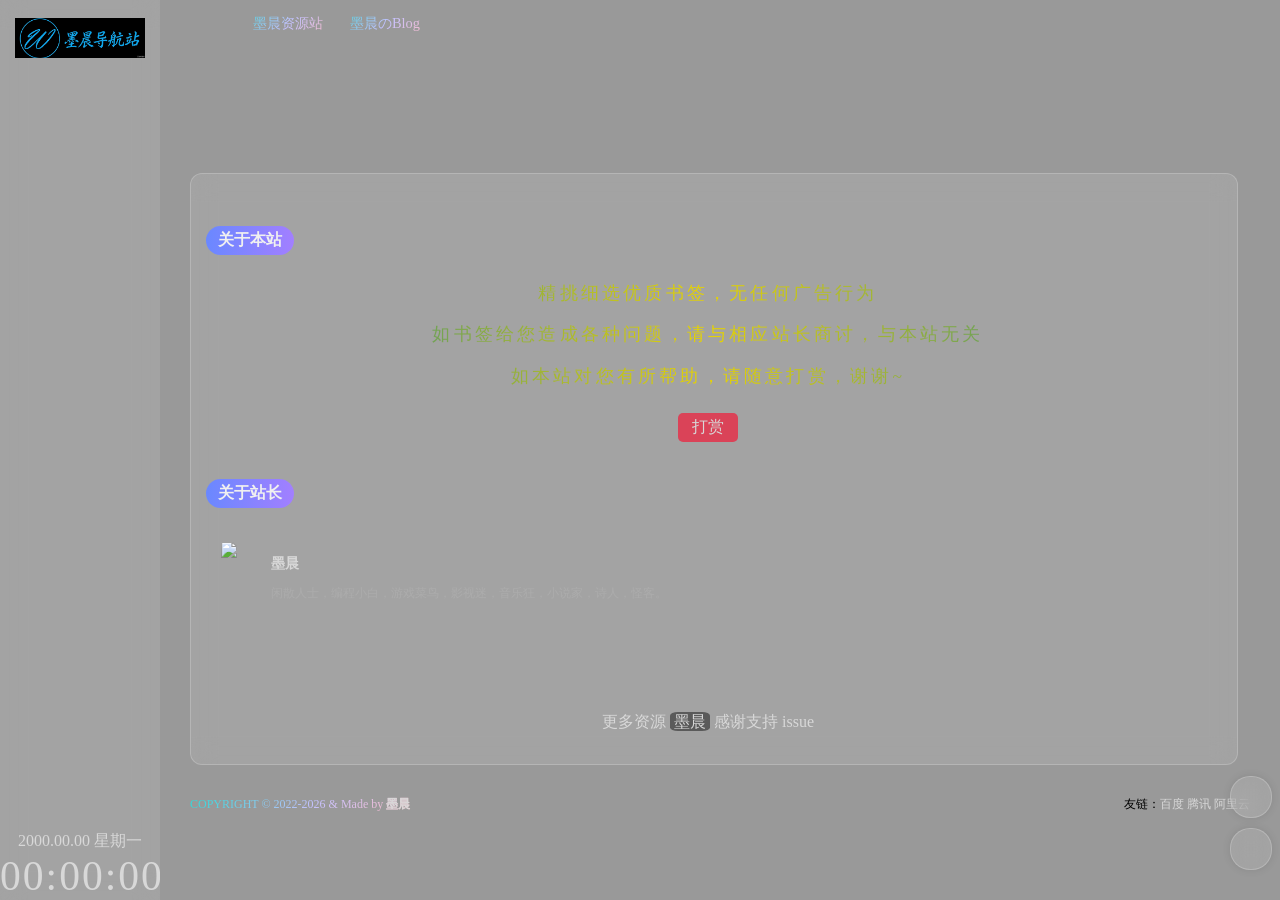
==== commit c38db999: "Update index.html" ====
--- a/index.html
+++ b/index.html
@@ -121,8 +121,8 @@
                                                     <div class="post-qr-code-desc">微信</div>
                                                 </li>
                                                 <li class="reward-item">
-                                                    <a href="images/alipay.jpg" target="_blank">
-                                                        <img class="lozad post-qr-code-img" src="images/alipay.jpg" alt="支付宝">
+                                                    <a href="images/Screenshot_2026-05-21-10-45-07-600_com.tencent.mobileqq-edit.jpg" target="_blank">
+                                                        <img class="lozad post-qr-code-img" src="images/Screenshot_2026-05-21-10-45-07-600_com.tencent.mobileqq-edit.jpg" alt="支付宝">
                                                     </a>
                                                     <div class="post-qr-code-desc">支付宝</div>
                                                 </li>
@@ -262,8 +262,12 @@
                             <strong>墨晨</strong>
                         </a>
                     </div>
-                    <div id="time"></div>
-                    <div id="result"></div>
+                    <div style="text-align:right; white-space:nowrap;">
+友链：<a href="https://www.baidu.com" target="_blank">百度</a>
+<a href="https://www.qq.com" target="_blank">腾讯</a>
+<a href="https://www.aliyun.com" target="_blank">阿里云</a>
+</div>
+
                 </div>
             </footer>
         </div>
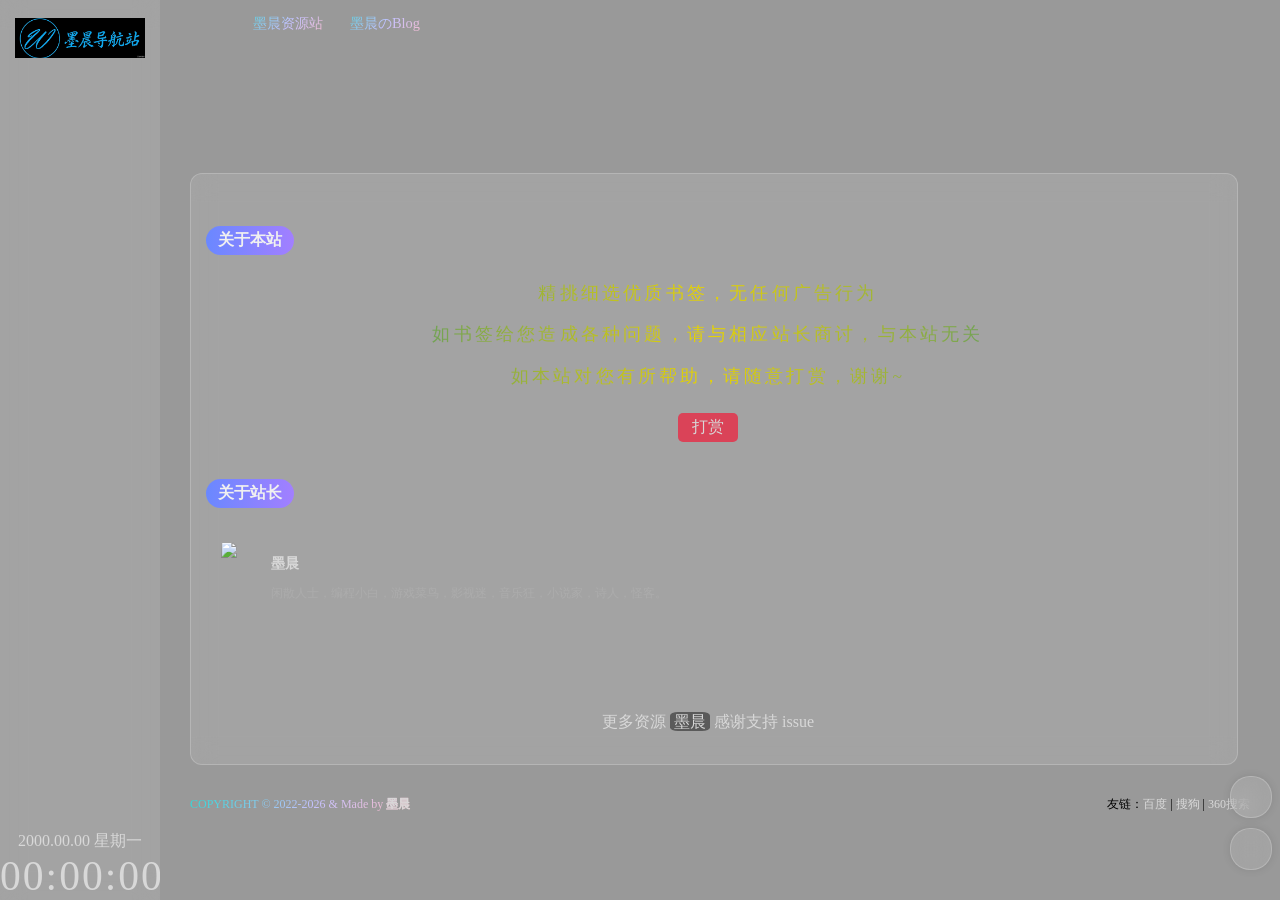
==== commit b5c0e8e5: "Update index.html" ====
--- a/index.html
+++ b/index.html
@@ -263,10 +263,8 @@
                         </a>
                     </div>
                     <div style="text-align:right; white-space:nowrap;">
-友链：<a href="https://www.baidu.com" target="_blank">百度</a>
-<a href="https://www.qq.com" target="_blank">腾讯</a>
-<a href="https://www.aliyun.com" target="_blank">阿里云</a>
-</div>
+<div class="friend-link">友链：<a href="https://www.baidu.com" target="_blank">百度</a> | <a href="https://www.sogou.com" target="_blank">搜狗</a> | <a href="https://www.360.cn" target="_blank">360搜索</a></div>
+   
 
                 </div>
             </footer>
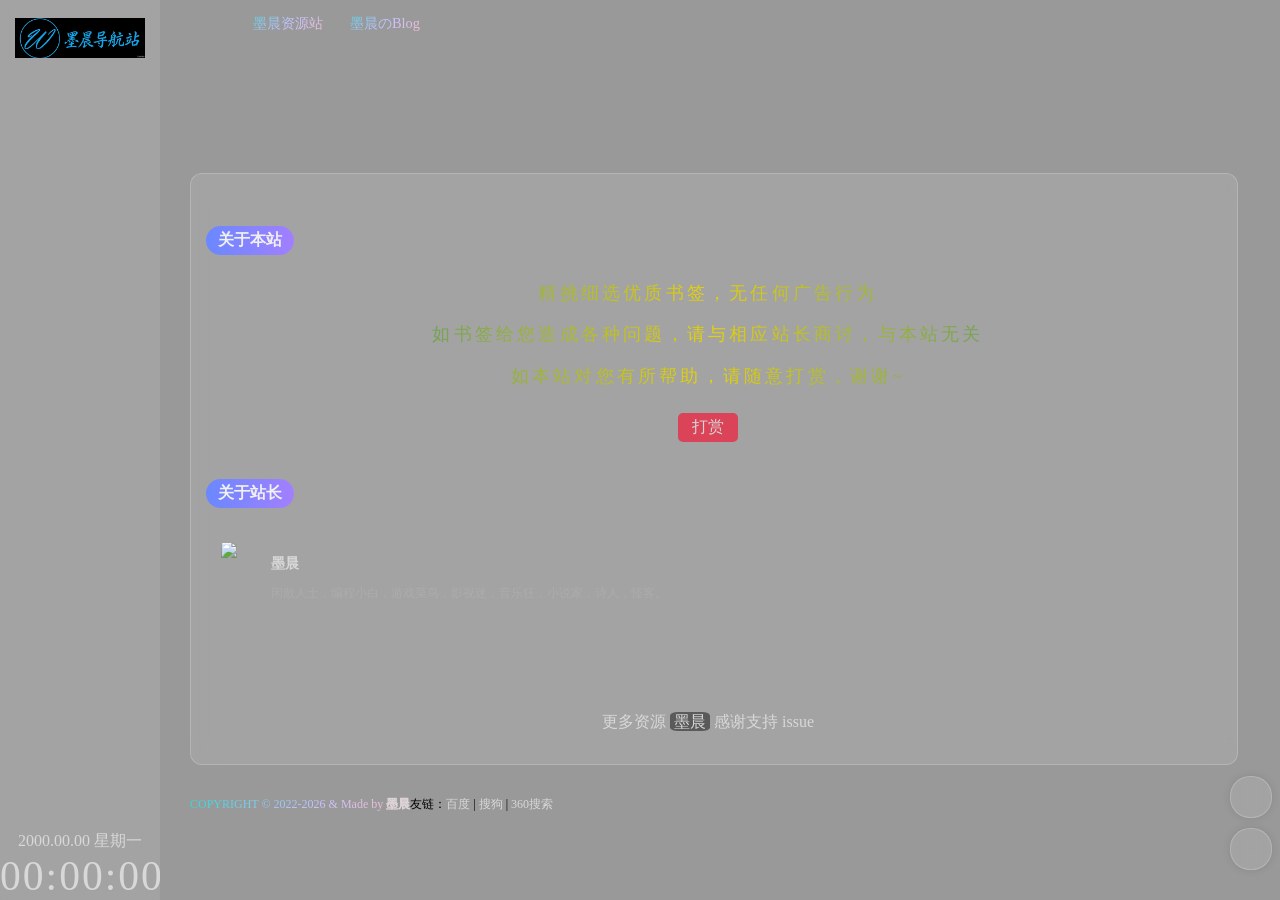
==== commit fd47e51d: "Update index.html" ====
--- a/index.html
+++ b/index.html
@@ -262,7 +262,6 @@
                             <strong>墨晨</strong>
                         </a>
                     </div>
-                    <div style="text-align:right; white-space:nowrap;">
 <div class="friend-link">友链：<a href="https://www.baidu.com" target="_blank">百度</a> | <a href="https://www.sogou.com" target="_blank">搜狗</a> | <a href="https://www.360.cn" target="_blank">360搜索</a></div>
    
 
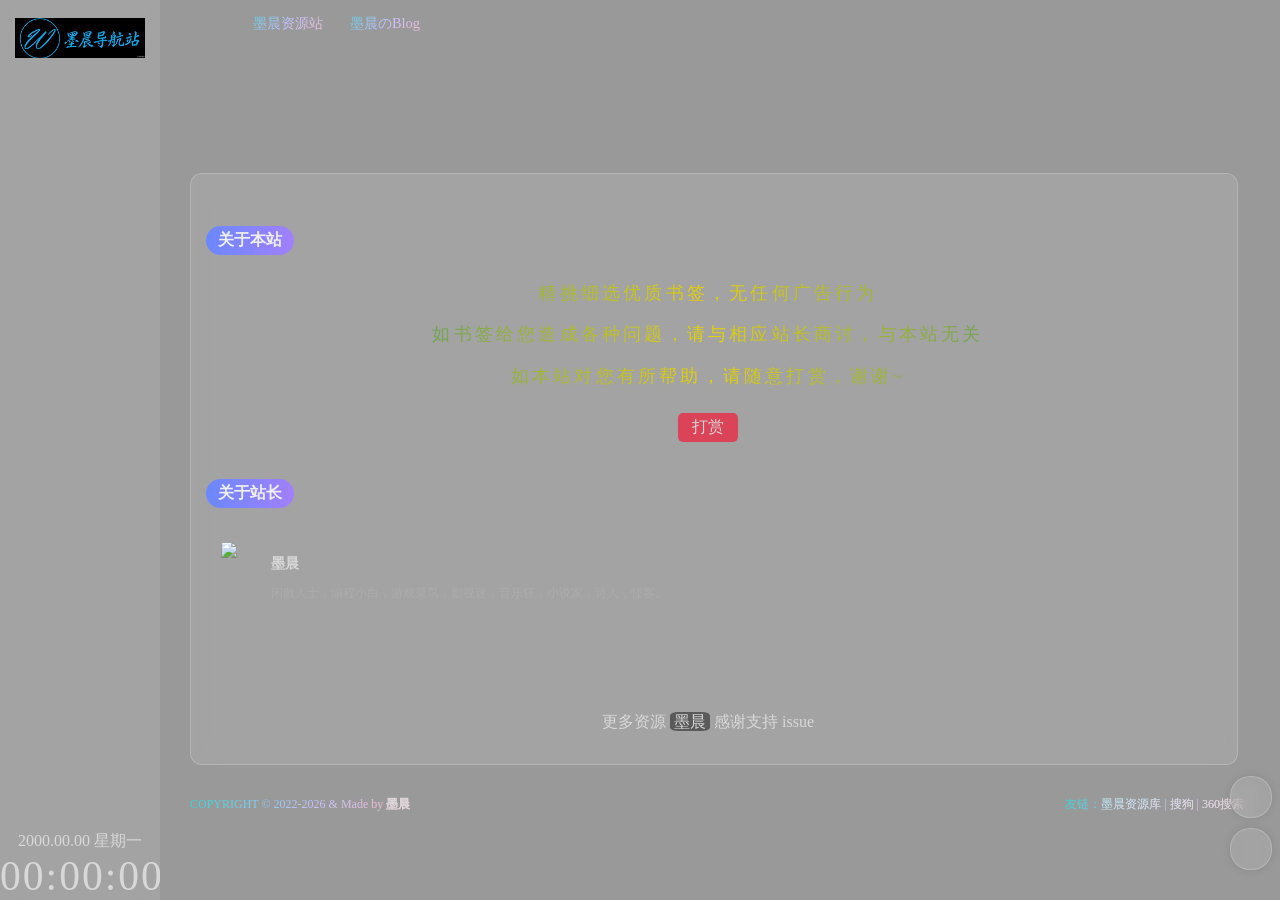
==== commit 6e665561: "Update index.html" ====
--- a/index.html
+++ b/index.html
@@ -262,7 +262,7 @@
                             <strong>墨晨</strong>
                         </a>
                     </div>
-<div class="friend-link">友链：<a href="https://www.baidu.com" target="_blank">百度</a> | <a href="https://www.sogou.com" target="_blank">搜狗</a> | <a href="https://www.360.cn" target="_blank">360搜索</a></div>
+<div class="friend-link">友链：<a href="https://889399.xyz/" target="_blank">墨晨资源库</a> | <a href="https://www.sogou.com" target="_blank">搜狗</a> | <a href="https://www.360.cn" target="_blank">360搜索</a></div>
    
 
                 </div>
--- a/css/core.css
+++ b/css/core.css
@@ -495,7 +495,7 @@
   margin-right: 0;
   margin-top: 10px !important;
 }
-#time,
+#time,.friend-link,
 #result {
   float: right;
   padding: 0px 6px;
@@ -704,7 +704,7 @@
     right: 8px !important;
   }
   .footer-text,
-  #time,
+  #time,.friend-link,
   #result {
     float: none !important;
     text-align: center !important;
